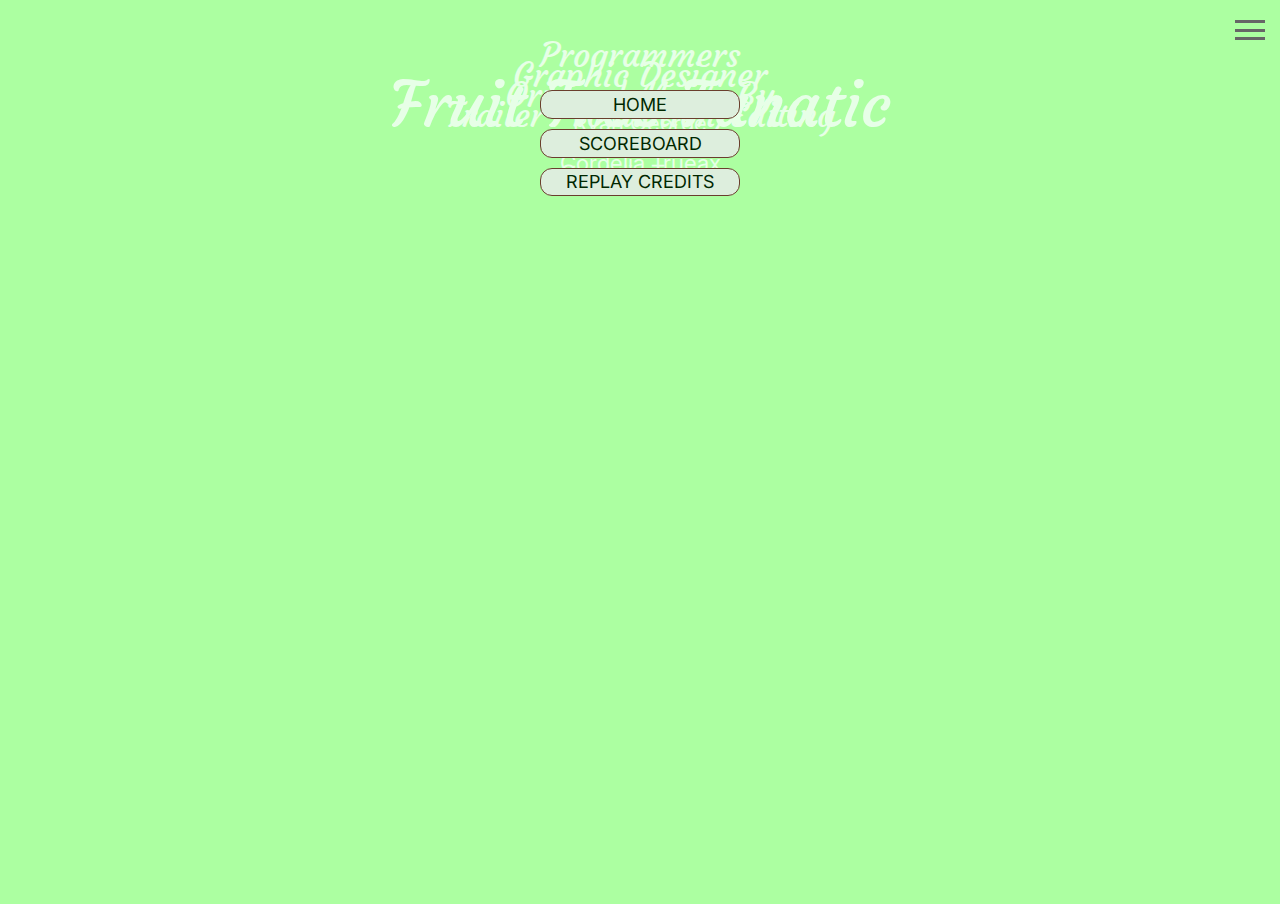
==== end-page.html @ 511d3128 "labeled purchase buttons, altered credits" ====
<!DOCTYPE html>
<html>
	<head>
		<meta charset="utf-8">
		<meta name="viewport" content="width=device-width, initial-scale=1">
		<title>Credits</title>

		<link rel="preconnect" href="https://fonts.googleapis.com">
		<link rel="preconnect" href="https://fonts.gstatic.com" crossorigin>
		<link href="https://fonts.googleapis.com/css2?family=Courgette&family=Inter&display=swap" rel="stylesheet">

		<link rel='stylesheet' href='ftf.css'></link>
		<link rel='stylesheet' href='end-page.css'></link>

		<link rel="shortcut icon" href="images/peach.ico" type="image/x-icon">
		<link rel="icon" href="images/peach.ico" type="image/x-icon">
	</head>
	<body>

		<div id="transition"></div>
		
		<!-- Background music -->
		<audio src="./audio/FTFGeneralMusic.mp3" id="generalTheme"></audio>

    	<!-- Mute button -->
		<div id="muteDiv" class='index hidden'>
			<button class="muteBtn" onclick="toggleMusic()">
				<img src="images/mute.png" class="muteImg">
			</button>
		</div>

		
		<!-- button to open menu -->
		<button onclick=toggleMainMenu() id='menuOpen'>
        		<div class="menuDash"></div>
        		<div class="menuDash"></div>
        		<div class="menuDash"></div>
      		</button>
		
		<div id='mainMenu'>
      			<button class='mainMenuBtn' onclick="endPageHomeBtn()">home</button>
      			<button class='mainMenuBtn' onclick=toggleMainMenu()>close</button>
    		</div> <!-- end of mainMenu -->

		<div id='creditWindow'>
			<div class='creditDiv' id='titleCredit'>
				<p>Fruit Tree Fanatic</p>
			</div> <!-- end of creditDiv / titleCredit -->
			<div class='creditDiv'>
				<p class='creditSectionText'>Programmers</p>
				<p>Ryan George</p>
				<p>Cordelia Trueax</p>
			</div><br> <!-- end of creditDiv -->

			<div class='creditDiv'>
				<p class='creditSectionText'>Graphic Designer</p>
				<p>Cordelia Trueax</p>
			</div><br> <!-- end of creditDiv -->

			<div class='creditDiv'>
				<p class='creditSectionText'>Original Music By</p>
				<p>Cordelia Trueax</p>
			</div><br> <!-- end of creditDiv -->

			<div class='creditDiv'>
				<p class='creditSectionText'>Trailer Production/Editing</p>
				<p>Greta Hellis</p>
			</div><br> <!-- end of creditDiv -->

			<div id='btnDiv'>
				<button class='end-page' onclick='endPageHomeBtn()'>Home</button>
				<button class='end-page' onclick='endToScoreBtn()'>Scoreboard</button>
				<button class='end-page' onclick='location.reload()'>Replay Credits</button>
				<div id='labelsDiv' class='hidden'>
					<p class = 'lbl'>Year Two</p>
					<p class = 'lbl'>Year Three</p>
					<p class = 'lbl'>Year Four</p>
					<p class = 'lbl'>Year Five</p>
					<p class = 'lbl'>Year Six</p>
					<p class = 'lbl'>Year Seven</p>
					<p class = 'lbl'>Year Eight</p>
					<p class = 'lbl'>Year Nine</p>
					<p class = 'lbl'>Year Ten</p>
					<p  class="lbl bottomLbl">A dark ring means a healthy year.</p>
				</div>
			</div>
			

	

		</div> <!-- end of creditWindow -->
	
    <canvas id="canvas"></canvas>

	</body>
	<script src='ftf.js' type="text/javascript"></script>
    <script src = 'endPageCanvas.js' type="text/javascript"></script>
</html>
---- ftf.css ----
:root {
  --light-green: #acffa1; /*Mint Green*/
  --dark-green: #002800; /*Dark Green*/
  --lighter-green: #d0efcb; /*Tea Green*/
  --grey: #666; /*Granite Gray*/
  --brown: #6a3e2d; /*Van Dyke Brown*/
  --lightBrown: #c4ad8d;
  --ph-color: black; /*to be changed in js*/
  --padding-top: 2%; /*to be changed in js*/
  font-family: "Inter", sans-serif;
}

* {
  box-sizing: border-box;
}

/* makes it so height can be used for elements later on */
html {
  height: 100%;
}

body {
  display: inline-block;
  width: 100%;
  height: 100%;
  margin: 0;
  padding: 0;
  background: var(--light-green);
}

/* centers all images */
img {
  position: relative;
  margin: auto;
}

/*removes link underlines thoroughly*/
a:link {
  text-decoration: none !important;
}
a:hover {
  text-decoration: none !important;
}
a:active {
  text-decoration: none !important;
}
a:visited {
  text-decoration: none !important;
}

.hidden {
  display: none !important;
  border: none !important;
}

p.coinText {
  display: inline-block;
  font-size: 20px;
  margin: 0;
}

p.dark-green {
  color: var(--dark-green);
}

.costImg {
  height: 25px;
  display: inline-block;
  margin: 0;
  position: relative;
  top: 4px;
}

.cost {
  margin: 5px auto;
}

.price {
  margin: 0 auto;
}


#mainMenu {
  position: fixed;
  display: flex;
  flex-direction: column;
  z-index: 6;
  right: -50%;
  top: 5%;
  transition: right 1s;
  width: 25%;
  border: 1px solid black;
}

#mainMenu.show {
  right: 0;
}

#menuOpen {
  position: absolute;
  top: 4px;
  right: 4px;
  margin: 11px;
  margin-bottom: 0;
  padding: 0;
  float: right;
  border: none;
  display: flex;
  flex-direction: column;
  width: 30px;
  height: 30px;
  background: inherit;
  align-content: space-between;
  justify-content: space-evenly;
  z-index: 2;
}

.menuDash {
  width: 100%;
  height: 10%;
  background: var(--grey);
}

.mainMenuBtn {
  background: lightgrey;
  padding: .5em;
  font-size: 1.2em;
  border: 2px solid black;
  color: #000;
  text-transform: uppercase;
  opacity: 0.6;
}

.mainMenuBtn:hover {
  opacity: 1;
}

/*for a fade out effect between levels*/
#transition {
  position: absolute;
  top: 0;
  height: 100%;
  width: 100%;
  margin: 0;
  background: #000;
  opacity: 0; 
  transition: none;
  z-index: 0;
  transition-timing-function: linear;
}

#transition.faded {
  transition: opacity 1s;
  z-index: 5;
  opacity: 0.5;
}

#transition.on {
  z-index: 7;
  opacity: 1;
}
---- end-page.css ----
:root {
  --light-green: #acffa1; /*Mint Green*/
  --dark-green: #002800; /*Dark Green*/
  --lighter-green: #d0efcb; /*Tea Green*/
  --grey: #666; /*Granite Gray*/
  --brown: #6a3e2d; /*Van Dyke Brown*/
  --lightBrown: #c4ad8d;
  --margin-top: 0; /*to be changed in js*/
  --label-margin : 0; /*also to be changed in js*/
  font-family: "Inter", sans-serif;
}

canvas {
  display: block;
  margin: var(--margin-top) auto;
  padding: 0;
}

.leftSideText {
  float: left;
  width: 25%;
  font-size: 18px;
  margin: 3%;
}

.endPageHeader {
  font-family: "Courgette", sans-serif;
}

#creditWindow {
  margin: 0;
  padding: 0;
  position: absolute;
  top: 0;
  width: 100%;
  height: 100%;
  overflow: hidden;
}

.creditDiv {
  position: absolute;
  margin: 0;
  width: 100%;
  /*color: var(--dark-green);*/
  color: rgb(231, 255, 231); /*almost white, little green*/
  background-color:transparent;
  text-align: center;
  font-size: 1.4em;
  transition: all 16s;
  transition-timing-function: linear;
}

#btnDiv {
  position: absolute;
  margin: 0 auto;
  width: 100%;
  transition: all 8s;
  transition-timing-function: linear;
}

button.end-page {
  display: block;
  margin: 10px auto;
  font-size: 18px;
  font-family: inherit;
  border-radius: 12px;
  border: 1px var(--brown) solid;
  color: var(--dark-green);
  text-transform: uppercase;
  background: #ded;
  width: 200px;
  height: 1.6em;
}

.creditSectionText {
  font-size: 1.5em;
  font-family: 'Courgette', sans-serif;
}

#titleCredit {
  font-family: "Courgette", sans-serif;
  font-size: 4em;
}

#labelsDiv{
  font-family:  "Inter", sans-serif;
  color:black;
  font-size:1em;
  text-align: center;
}

.lbl{
  margin-top: var(--label-margin);
}

.bottomLbl
{
  color:white;
  font-family: "Courgette", sans-serif;
  font-size: 1.5em;
}
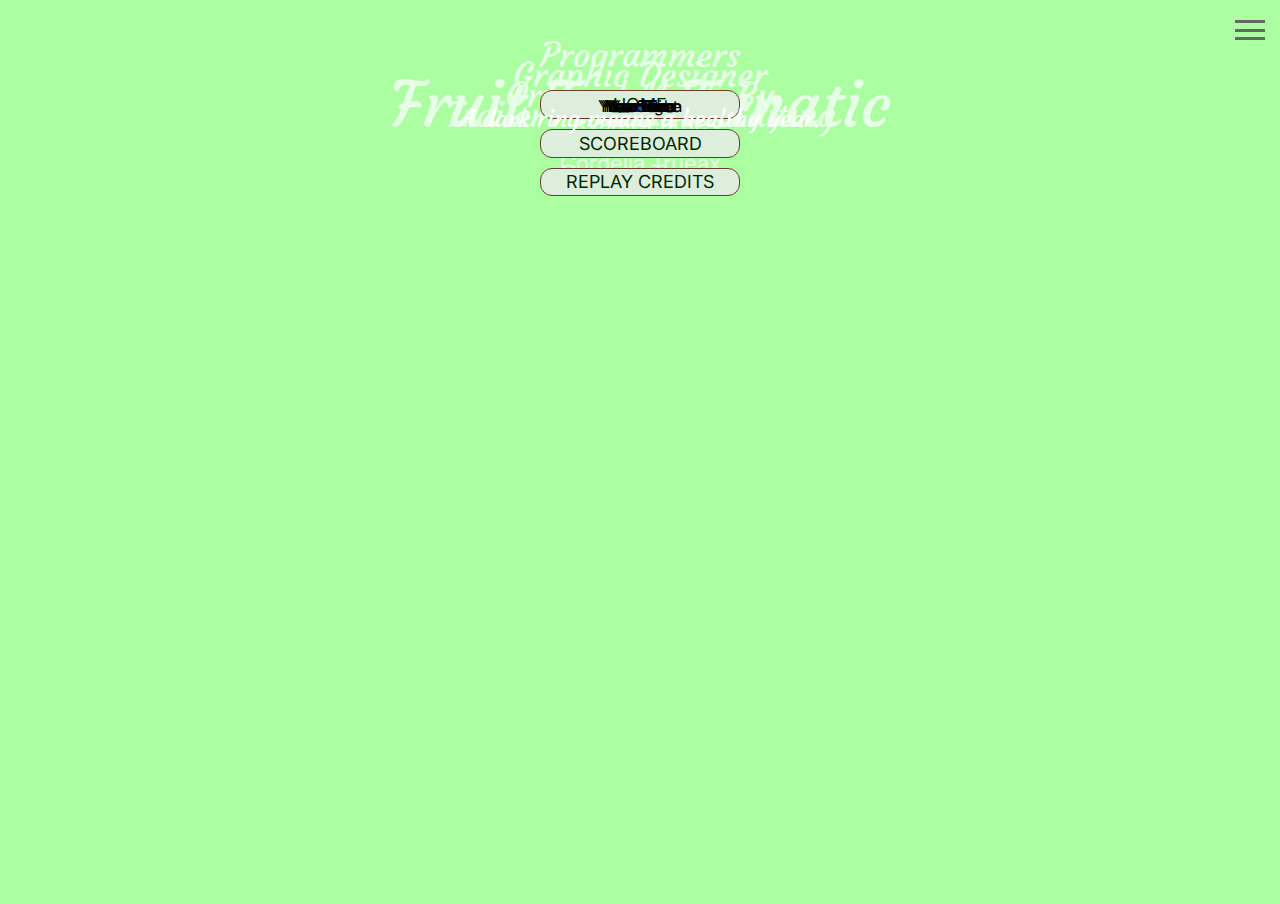
==== commit 3f3c7bb6: "started fixing end page labels, didn't get a chance to finish yet" ====
--- a/end-page.html
+++ b/end-page.html
@@ -71,21 +71,21 @@
 				<button class='end-page' onclick='endPageHomeBtn()'>Home</button>
 				<button class='end-page' onclick='endToScoreBtn()'>Scoreboard</button>
 				<button class='end-page' onclick='location.reload()'>Replay Credits</button>
-				<div id='labelsDiv' class='hidden'>
-					<p class = 'lbl'>Year Two</p>
-					<p class = 'lbl'>Year Three</p>
-					<p class = 'lbl'>Year Four</p>
-					<p class = 'lbl'>Year Five</p>
-					<p class = 'lbl'>Year Six</p>
-					<p class = 'lbl'>Year Seven</p>
-					<p class = 'lbl'>Year Eight</p>
-					<p class = 'lbl'>Year Nine</p>
-					<p class = 'lbl'>Year Ten</p>
+			
+			</div>
+			
+			<div id='labelsDiv'>
+					<p class = 'lbl' id="lbl0">Year Two</p>
+					<p class = 'lbl' id="lbl1">Year Three</p>
+					<p class = 'lbl' id="lbl2">Year Four</p>
+					<p class = 'lbl' id="lbl3">Year Five</p>
+					<p class = 'lbl' id="lbl4">Year Six</p>
+					<p class = 'lbl' id="lbl5">Year Seven</p>
+					<p class = 'lbl' id="lbl6">Year Eight</p>
+					<p class = 'lbl' id="lbl7">Year Nine</p>
+					<p class = 'lbl' id="lbl8">Year Ten</p>
 					<p  class="lbl bottomLbl">A dark ring means a healthy year.</p>
 				</div>
-			</div>
-			
-
 	
 
 		</div> <!-- end of creditWindow -->
--- a/end-page.css
+++ b/end-page.css
@@ -83,14 +83,21 @@
 }
 
 #labelsDiv{
-  font-family:  "Inter", sans-serif;
-  color:black;
-  font-size:1em;
+  width:100%; 
   text-align: center;
-}
+  position:absolute;
+  margin: 0 auto;
+  transition: all 8s;
+  transition-timing-function: linear;
+  
+} 
 
 .lbl{
-  margin-top: var(--label-margin);
+  width:100%;
+  position: absolute; 
+  font-family:  "Inter", sans-serif;
+  font-size:1em;
+  color:black;
 }
 
 .bottomLbl
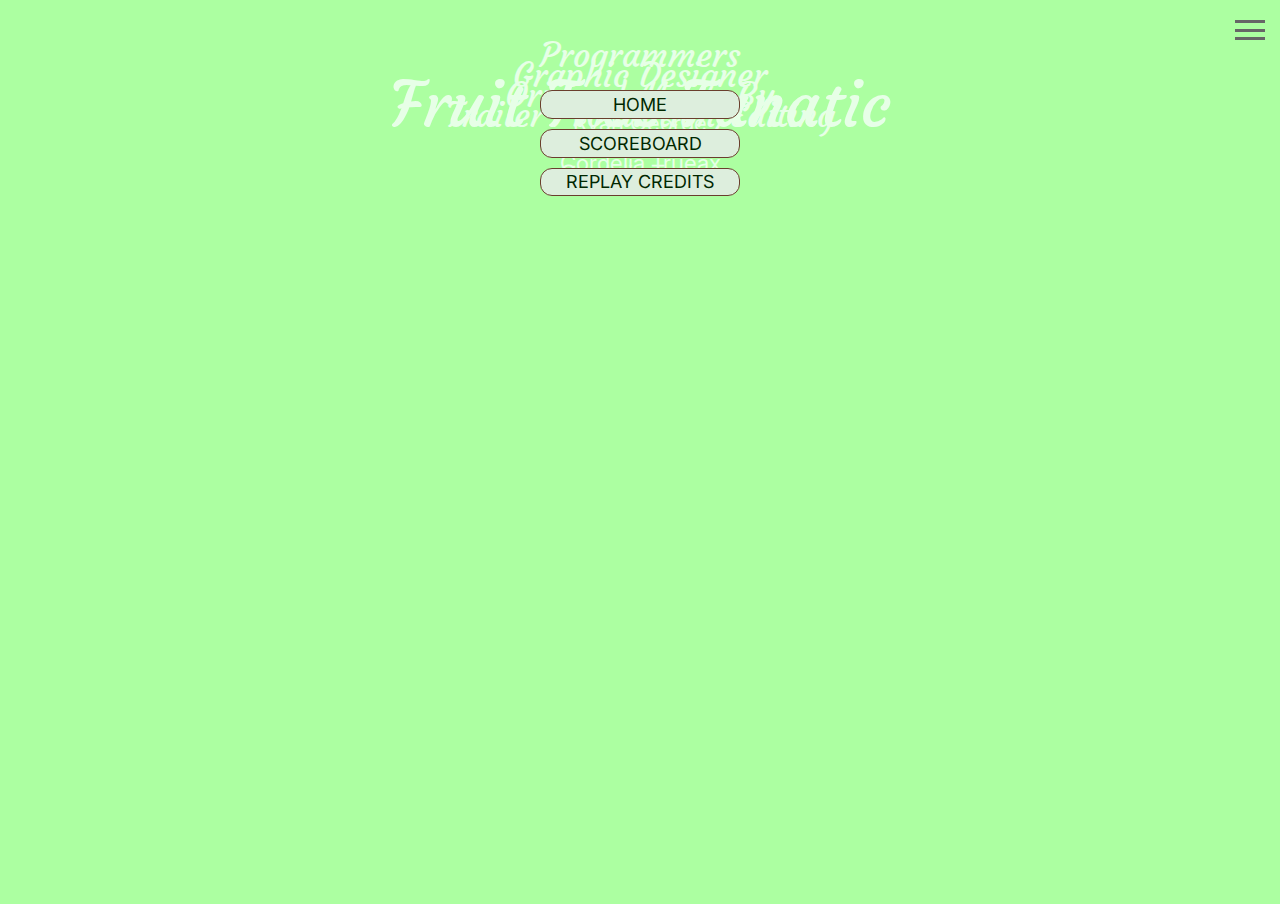
==== commit 82ea7f3b: "generated labels in js instead of html" ====
--- a/end-page.html
+++ b/end-page.html
@@ -75,17 +75,8 @@
 			</div>
 			
 			<div id='labelsDiv'>
-					<p class = 'lbl' id="lbl0">Year Two</p>
-					<p class = 'lbl' id="lbl1">Year Three</p>
-					<p class = 'lbl' id="lbl2">Year Four</p>
-					<p class = 'lbl' id="lbl3">Year Five</p>
-					<p class = 'lbl' id="lbl4">Year Six</p>
-					<p class = 'lbl' id="lbl5">Year Seven</p>
-					<p class = 'lbl' id="lbl6">Year Eight</p>
-					<p class = 'lbl' id="lbl7">Year Nine</p>
-					<p class = 'lbl' id="lbl8">Year Ten</p>
-					<p  class="lbl bottomLbl">A dark ring means a healthy year.</p>
-				</div>
+				<!-- generated in js -->
+			</div>
 	
 
 		</div> <!-- end of creditWindow -->
--- a/end-page.css
+++ b/end-page.css
@@ -105,4 +105,5 @@
   color:white;
   font-family: "Courgette", sans-serif;
   font-size: 1.5em;
+  bottom: 10%;
 }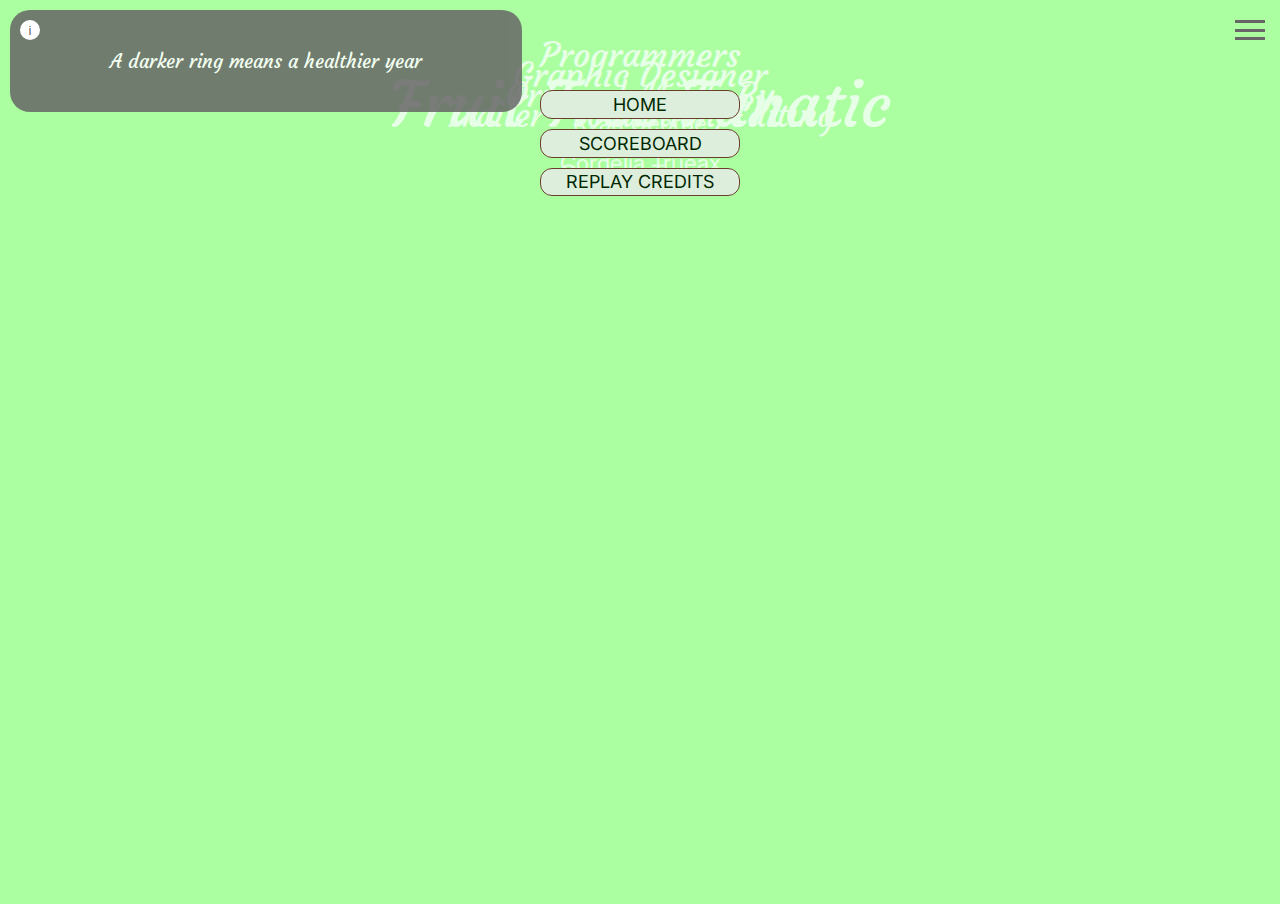
==== commit 5b211728: "moved ring explanation, made stump resizable" ====
--- a/end-page.html
+++ b/end-page.html
@@ -1,5 +1,5 @@
 <!DOCTYPE html>
-<html>
+<html lang='en'>
 	<head>
 		<meta charset="utf-8">
 		<meta name="viewport" content="width=device-width, initial-scale=1">
@@ -19,16 +19,13 @@
 
 		<div id="transition"></div>
 		
+		<button id='infoBtn' class='white' onclick=toggleInfo()>i</button>
+		<div id='infoMain' class=''>
+      		<p id='infoMainText'>A darker ring means a healthier year</p>
+  		</div>
+
 		<!-- Background music -->
 		<audio src="./audio/FTFGeneralMusic.mp3" id="generalTheme"></audio>
-
-    	<!-- Mute button -->
-		<div id="muteDiv" class='index hidden'>
-			<button class="muteBtn" onclick="toggleMusic()">
-				<img src="images/mute.png" class="muteImg">
-			</button>
-		</div>
-
 		
 		<!-- button to open menu -->
 		<button onclick=toggleMainMenu() id='menuOpen'>
--- a/end-page.css
+++ b/end-page.css
@@ -46,7 +46,7 @@
   background-color:transparent;
   text-align: center;
   font-size: 1.4em;
-  transition: all 16s;
+  transition: top 16s;
   transition-timing-function: linear;
 }
 
@@ -82,17 +82,16 @@
   font-size: 4em;
 }
 
-#labelsDiv{
+#labelsDiv {
   width:100%; 
   text-align: center;
   position:absolute;
   margin: 0 auto;
   transition: all 8s;
   transition-timing-function: linear;
-  
 } 
 
-.lbl{
+.lbl {
   width:100%;
   position: absolute; 
   font-family:  "Inter", sans-serif;
@@ -100,10 +99,45 @@
   color:black;
 }
 
-.bottomLbl
-{
+.bottomLbl {
   color:white;
   font-family: "Courgette", sans-serif;
   font-size: 1.5em;
   bottom: 10%;
+}
+
+#infoMain {
+  position: absolute;
+  top: 10px;
+  left: 10px;
+  z-index: 3;
+  background: var(--grey);
+  border-radius: 20px;
+  max-height: 60%;
+  width: 40%;
+  opacity: 0.85;
+  padding: 20px;
+  color: white;
+  font-family: 'Courgette', sans-serif;
+  text-align: center;
+  font-size: 1.2em;
+}
+
+#infoBtn {
+  width: 20px;
+  height: 20px;
+  border-radius: 20px;
+  border: 2px solid var(--grey);
+  background: var(--grey);
+  color: #FFF;
+  position: absolute;
+  top: 20px;
+  left: 20px;
+  z-index: 4;
+}
+
+#infoBtn.white {
+  color: var(--grey);
+  border-color: #FFF;
+  background: #FFF;
 }